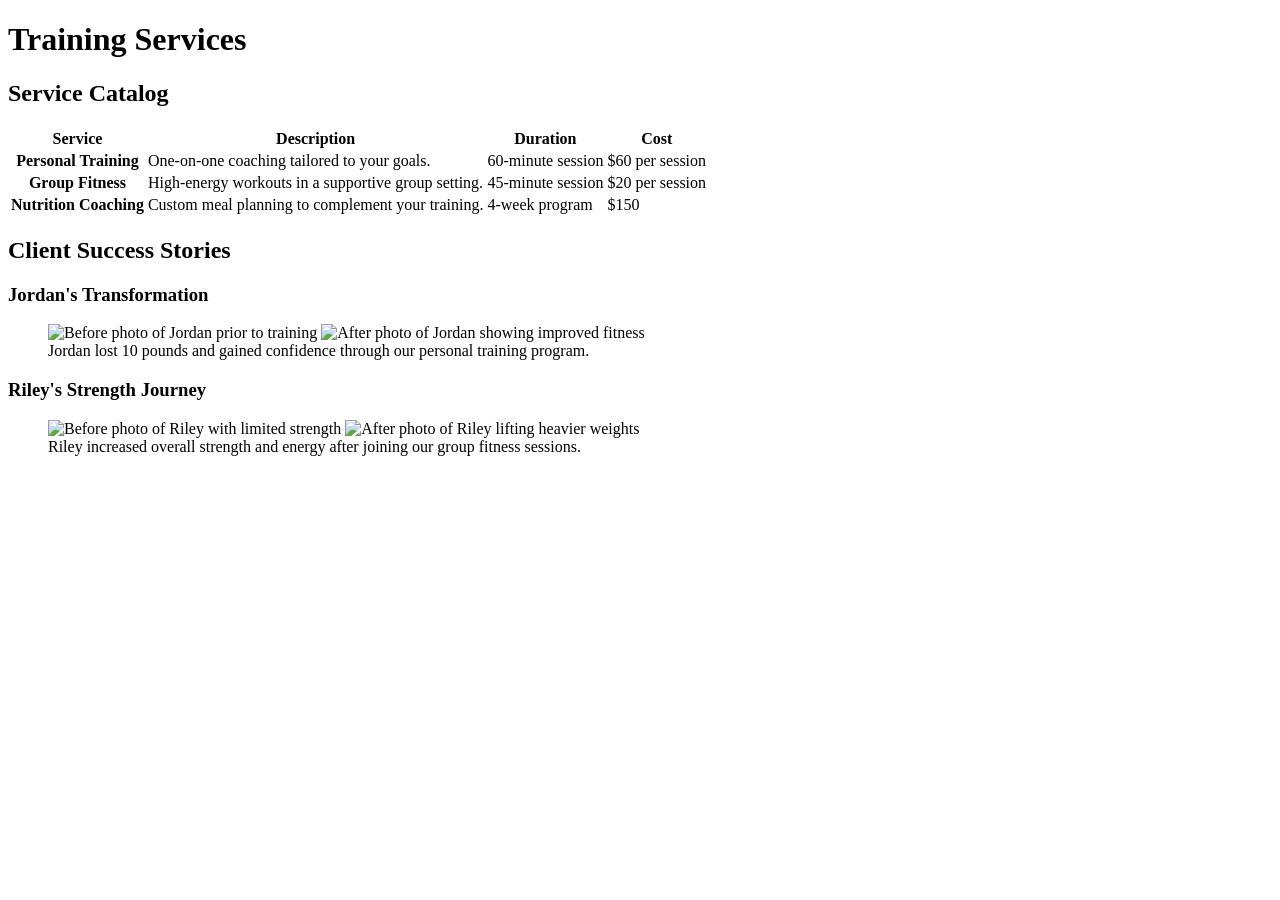
==== services.html @ d19d01c5 "Add dedicated services page with catalog and success stories" ====
<!DOCTYPE html>
<html lang="en">
<head>
    <meta charset="UTF-8">
    <meta name="viewport" content="width=device-width, initial-scale=1.0">
    <title>Training Services</title>
    <link rel="stylesheet" href="style.css">
</head>
<body>
    <header>
        <h1>Training Services</h1>
    </header>
    <main>
        <section>
            <h2>Service Catalog</h2>
            <table>
                <thead>
                    <tr>
                        <th scope="col">Service</th>
                        <th scope="col">Description</th>
                        <th scope="col">Duration</th>
                        <th scope="col">Cost</th>
                    </tr>
                </thead>
                <tbody>
                    <tr>
                        <th scope="row">Personal Training</th>
                        <td>One-on-one coaching tailored to your goals.</td>
                        <td>60-minute session</td>
                        <td>$60 per session</td>
                    </tr>
                    <tr>
                        <th scope="row">Group Fitness</th>
                        <td>High-energy workouts in a supportive group setting.</td>
                        <td>45-minute session</td>
                        <td>$20 per session</td>
                    </tr>
                    <tr>
                        <th scope="row">Nutrition Coaching</th>
                        <td>Custom meal planning to complement your training.</td>
                        <td>4-week program</td>
                        <td>$150</td>
                    </tr>
                </tbody>
            </table>
        </section>
        <section>
            <h2>Client Success Stories</h2>
            <article>
                <h3>Jordan's Transformation</h3>
                <figure>
                    <img src="https://via.placeholder.com/300x200?text=Before" alt="Before photo of Jordan prior to training">
                    <img src="https://via.placeholder.com/300x200?text=After" alt="After photo of Jordan showing improved fitness">
                    <figcaption>Jordan lost 10 pounds and gained confidence through our personal training program.</figcaption>
                </figure>
            </article>
            <article>
                <h3>Riley's Strength Journey</h3>
                <figure>
                    <img src="https://via.placeholder.com/300x200?text=Before" alt="Before photo of Riley with limited strength">
                    <img src="https://via.placeholder.com/300x200?text=After" alt="After photo of Riley lifting heavier weights">
                    <figcaption>Riley increased overall strength and energy after joining our group fitness sessions.</figcaption>
                </figure>
            </article>
        </section>
    </main>
</body>
</html>
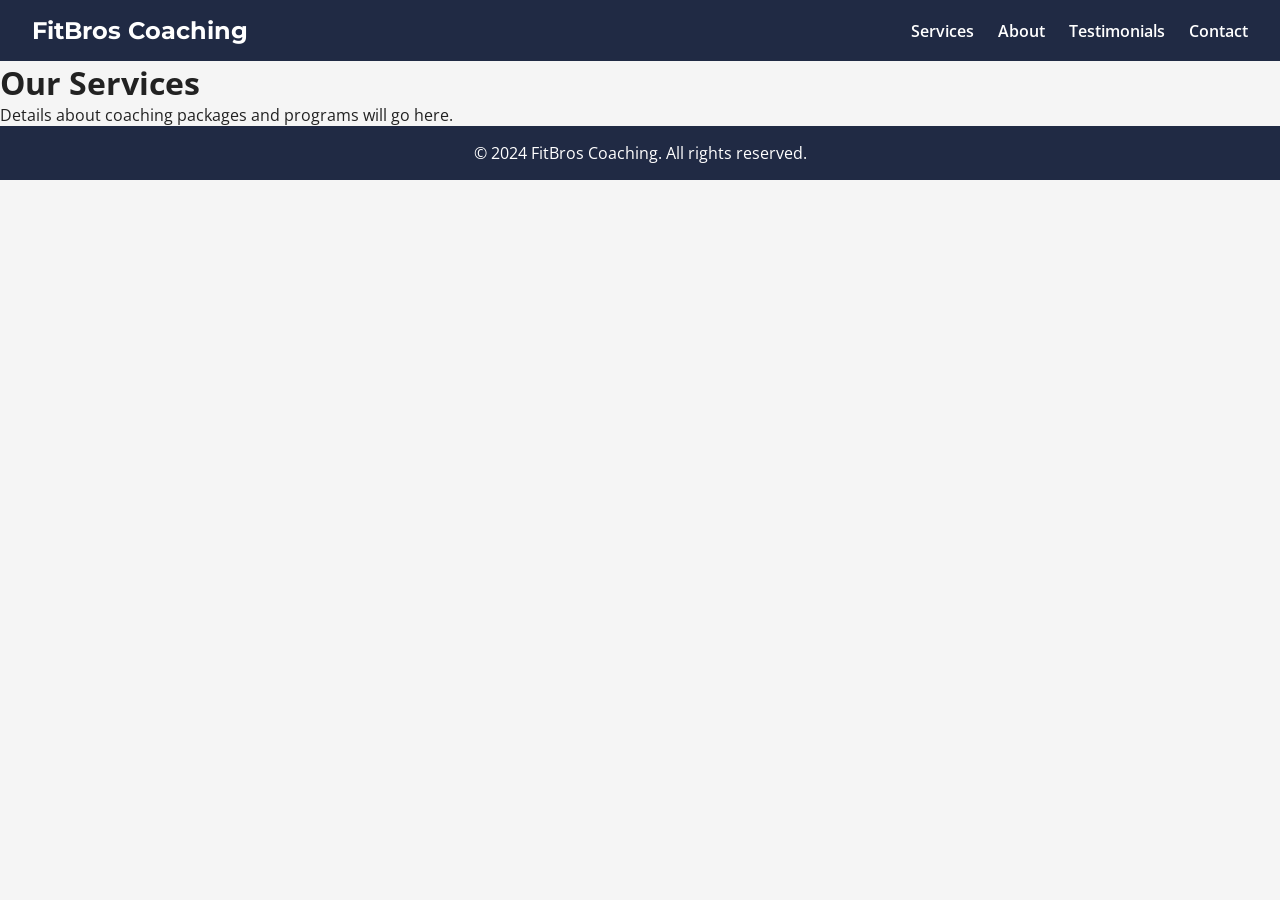
==== commit 0ae67b84: "Add FitBros Coaching homepage and navigation" ====
--- a/services.html
+++ b/services.html
@@ -1,68 +1,37 @@
 <!DOCTYPE html>
 <html lang="en">
 <head>
-    <meta charset="UTF-8">
-    <meta name="viewport" content="width=device-width, initial-scale=1.0">
-    <title>Training Services</title>
-    <link rel="stylesheet" href="style.css">
+  <meta charset="UTF-8" />
+  <meta name="viewport" content="width=device-width, initial-scale=1.0" />
+  <title>Services - FitBros Coaching</title>
+  <link rel="preconnect" href="https://fonts.googleapis.com" />
+  <link rel="preconnect" href="https://fonts.gstatic.com" crossorigin />
+  <link href="https://fonts.googleapis.com/css2?family=Montserrat:wght@700&family=Open+Sans:wght@400;600&display=swap" rel="stylesheet" />
+  <link rel="stylesheet" href="style.css" />
 </head>
 <body>
-    <header>
-        <h1>Training Services</h1>
-    </header>
-    <main>
-        <section>
-            <h2>Service Catalog</h2>
-            <table>
-                <thead>
-                    <tr>
-                        <th scope="col">Service</th>
-                        <th scope="col">Description</th>
-                        <th scope="col">Duration</th>
-                        <th scope="col">Cost</th>
-                    </tr>
-                </thead>
-                <tbody>
-                    <tr>
-                        <th scope="row">Personal Training</th>
-                        <td>One-on-one coaching tailored to your goals.</td>
-                        <td>60-minute session</td>
-                        <td>$60 per session</td>
-                    </tr>
-                    <tr>
-                        <th scope="row">Group Fitness</th>
-                        <td>High-energy workouts in a supportive group setting.</td>
-                        <td>45-minute session</td>
-                        <td>$20 per session</td>
-                    </tr>
-                    <tr>
-                        <th scope="row">Nutrition Coaching</th>
-                        <td>Custom meal planning to complement your training.</td>
-                        <td>4-week program</td>
-                        <td>$150</td>
-                    </tr>
-                </tbody>
-            </table>
-        </section>
-        <section>
-            <h2>Client Success Stories</h2>
-            <article>
-                <h3>Jordan's Transformation</h3>
-                <figure>
-                    <img src="https://via.placeholder.com/300x200?text=Before" alt="Before photo of Jordan prior to training">
-                    <img src="https://via.placeholder.com/300x200?text=After" alt="After photo of Jordan showing improved fitness">
-                    <figcaption>Jordan lost 10 pounds and gained confidence through our personal training program.</figcaption>
-                </figure>
-            </article>
-            <article>
-                <h3>Riley's Strength Journey</h3>
-                <figure>
-                    <img src="https://via.placeholder.com/300x200?text=Before" alt="Before photo of Riley with limited strength">
-                    <img src="https://via.placeholder.com/300x200?text=After" alt="After photo of Riley lifting heavier weights">
-                    <figcaption>Riley increased overall strength and energy after joining our group fitness sessions.</figcaption>
-                </figure>
-            </article>
-        </section>
-    </main>
+  <header class="navbar">
+    <div class="logo">FitBros Coaching</div>
+    <nav>
+      <ul class="nav-links">
+        <li><a href="services.html">Services</a></li>
+        <li><a href="about.html">About</a></li>
+        <li><a href="testimonials.html">Testimonials</a></li>
+        <li><a href="contact.html">Contact</a></li>
+      </ul>
+    </nav>
+    <div class="hamburger" onclick="toggleMenu()">&#9776;</div>
+  </header>
+
+  <main class="page-content">
+    <h1>Our Services</h1>
+    <p>Details about coaching packages and programs will go here.</p>
+  </main>
+
+  <footer class="footer">
+    <p>&copy; 2024 FitBros Coaching. All rights reserved.</p>
+  </footer>
+
+  <script src="script.js"></script>
 </body>
 </html>
--- a/style.css
+++ b/style.css
@@ -0,0 +1,157 @@
+/* Brand Colors:
+   Primary Navy: #202A44
+   Secondary Orange: #FF6B35
+   Accent Green: #2FA04A
+   Light Gray: #F5F5F5
+   Text Dark: #222222
+
+   Typography:
+   Headings: 'Montserrat', sans-serif
+   Body: 'Open Sans', sans-serif
+*/
+
+:root {
+  --color-primary: #202A44;
+  --color-secondary: #FF6B35;
+  --color-accent: #2FA04A;
+  --color-light: #F5F5F5;
+  --color-dark: #222222;
+}
+
+* {
+  box-sizing: border-box;
+  margin: 0;
+  padding: 0;
+}
+
+body {
+  font-family: 'Open Sans', sans-serif;
+  color: var(--color-dark);
+  background-color: var(--color-light);
+}
+
+/* Navbar */
+.navbar {
+  display: flex;
+  justify-content: space-between;
+  align-items: center;
+  padding: 1rem 2rem;
+  background-color: var(--color-primary);
+  color: white;
+}
+
+.logo {
+  font-family: 'Montserrat', sans-serif;
+  font-size: 1.5rem;
+  font-weight: 700;
+}
+
+.nav-links {
+  list-style: none;
+  display: flex;
+  gap: 1.5rem;
+}
+
+.nav-links a {
+  color: white;
+  text-decoration: none;
+  font-weight: 600;
+}
+
+.nav-links a:hover {
+  color: var(--color-secondary);
+}
+
+.hamburger {
+  display: none;
+  font-size: 1.5rem;
+  cursor: pointer;
+}
+
+/* Hero */
+.hero {
+  background: url('https://images.unsplash.com/photo-1599058917212-0d18a9eb52ba?auto=format&fit=crop&w=1350&q=80') center/cover no-repeat;
+  color: white;
+  height: 80vh;
+  display: flex;
+  align-items: center;
+  justify-content: center;
+  text-align: center;
+  padding: 0 1rem;
+}
+
+.hero h1 {
+  font-family: 'Montserrat', sans-serif;
+  font-size: 2.5rem;
+  margin-bottom: 1rem;
+}
+
+.cta-btn {
+  display: inline-block;
+  margin-top: 1.5rem;
+  padding: 0.75rem 1.5rem;
+  background-color: var(--color-secondary);
+  color: white;
+  text-decoration: none;
+  border-radius: 4px;
+  font-weight: 600;
+}
+
+.cta-btn:hover {
+  background-color: var(--color-accent);
+}
+
+/* Features */
+.features {
+  display: grid;
+  grid-template-columns: repeat(auto-fit, minmax(250px, 1fr));
+  gap: 2rem;
+  padding: 3rem 2rem;
+}
+
+.feature img {
+  width: 100%;
+  border-radius: 8px;
+  height: 200px;
+  object-fit: cover;
+}
+
+.feature h3 {
+  font-family: 'Montserrat', sans-serif;
+  margin: 1rem 0 0.5rem;
+  color: var(--color-primary);
+}
+
+.feature p {
+  font-size: 0.95rem;
+}
+
+/* Footer */
+.footer {
+  text-align: center;
+  padding: 1rem;
+  background-color: var(--color-primary);
+  color: white;
+}
+
+/* Responsive Nav */
+@media (max-width: 768px) {
+  .nav-links {
+    position: absolute;
+    top: 60px;
+    right: 0;
+    background: var(--color-primary);
+    flex-direction: column;
+    width: 200px;
+    padding: 1rem;
+    display: none;
+  }
+
+  .nav-links.show {
+    display: flex;
+  }
+
+  .hamburger {
+    display: block;
+  }
+}
